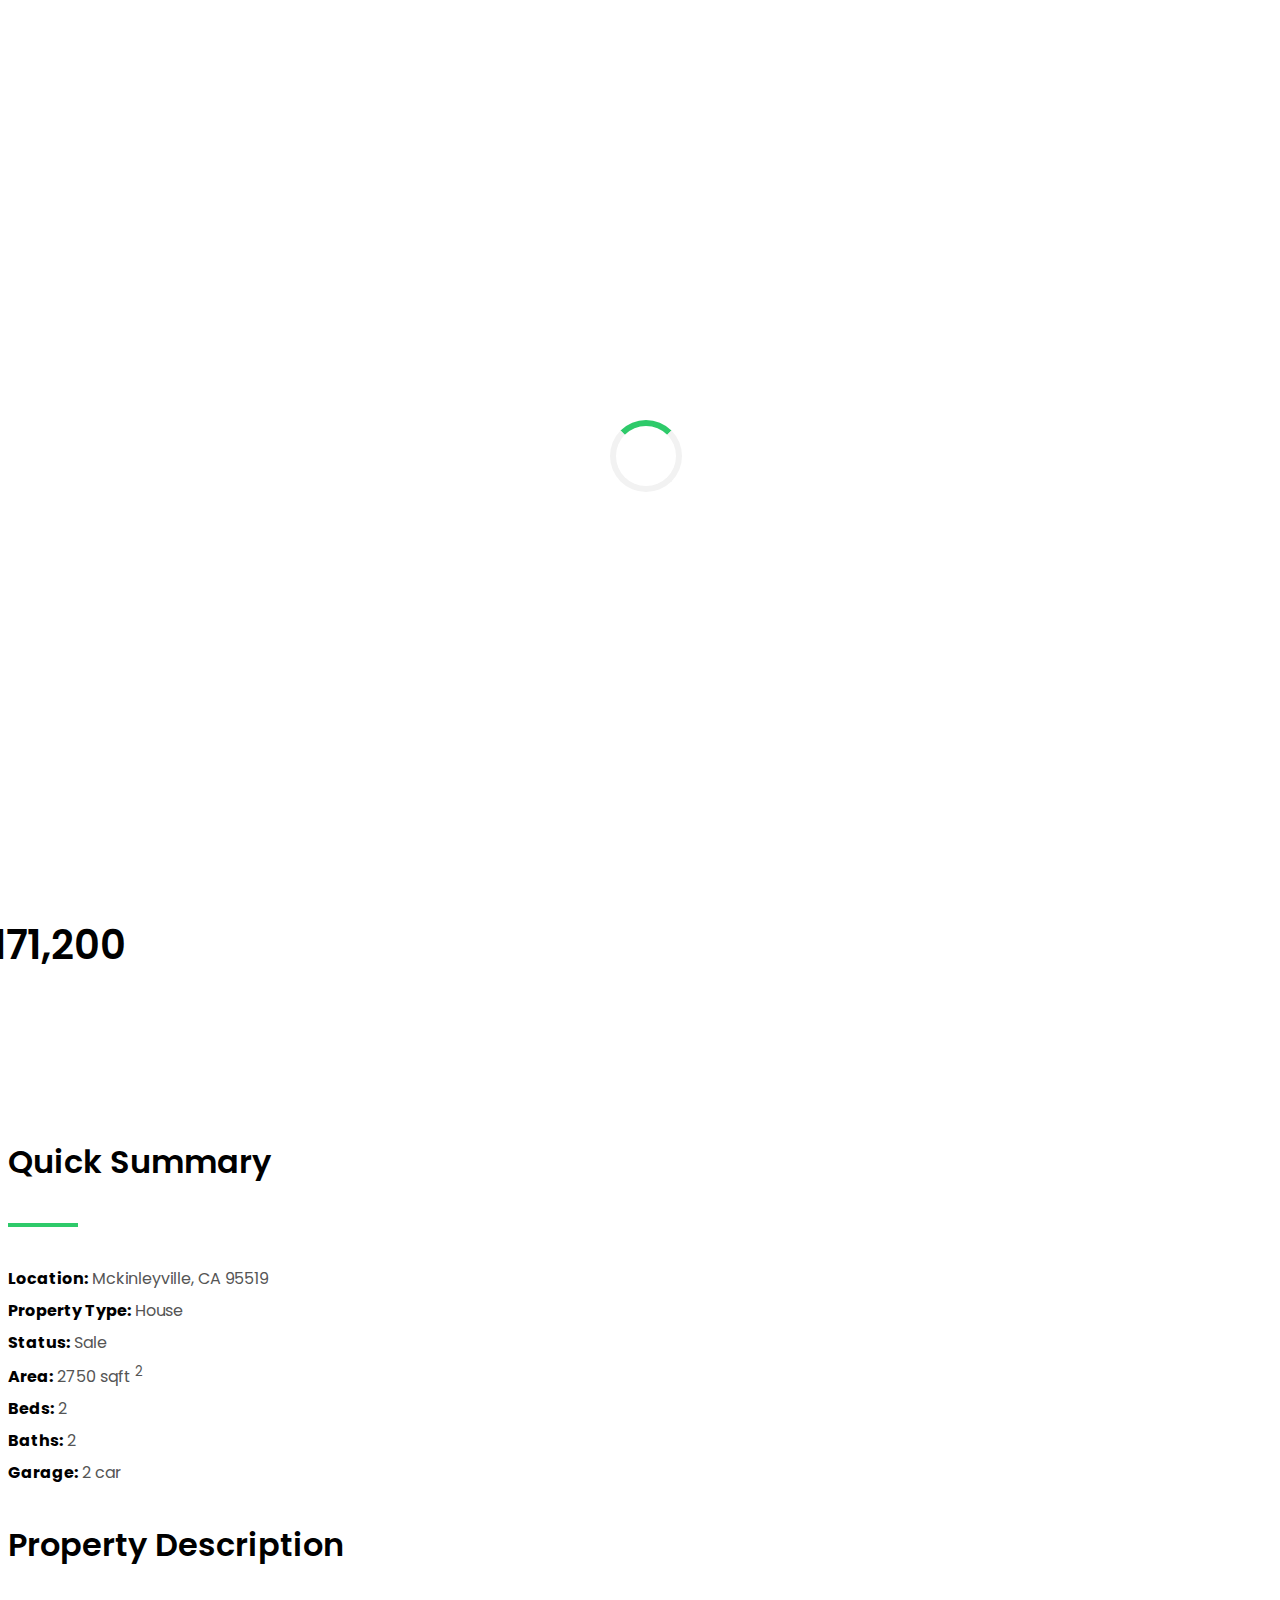
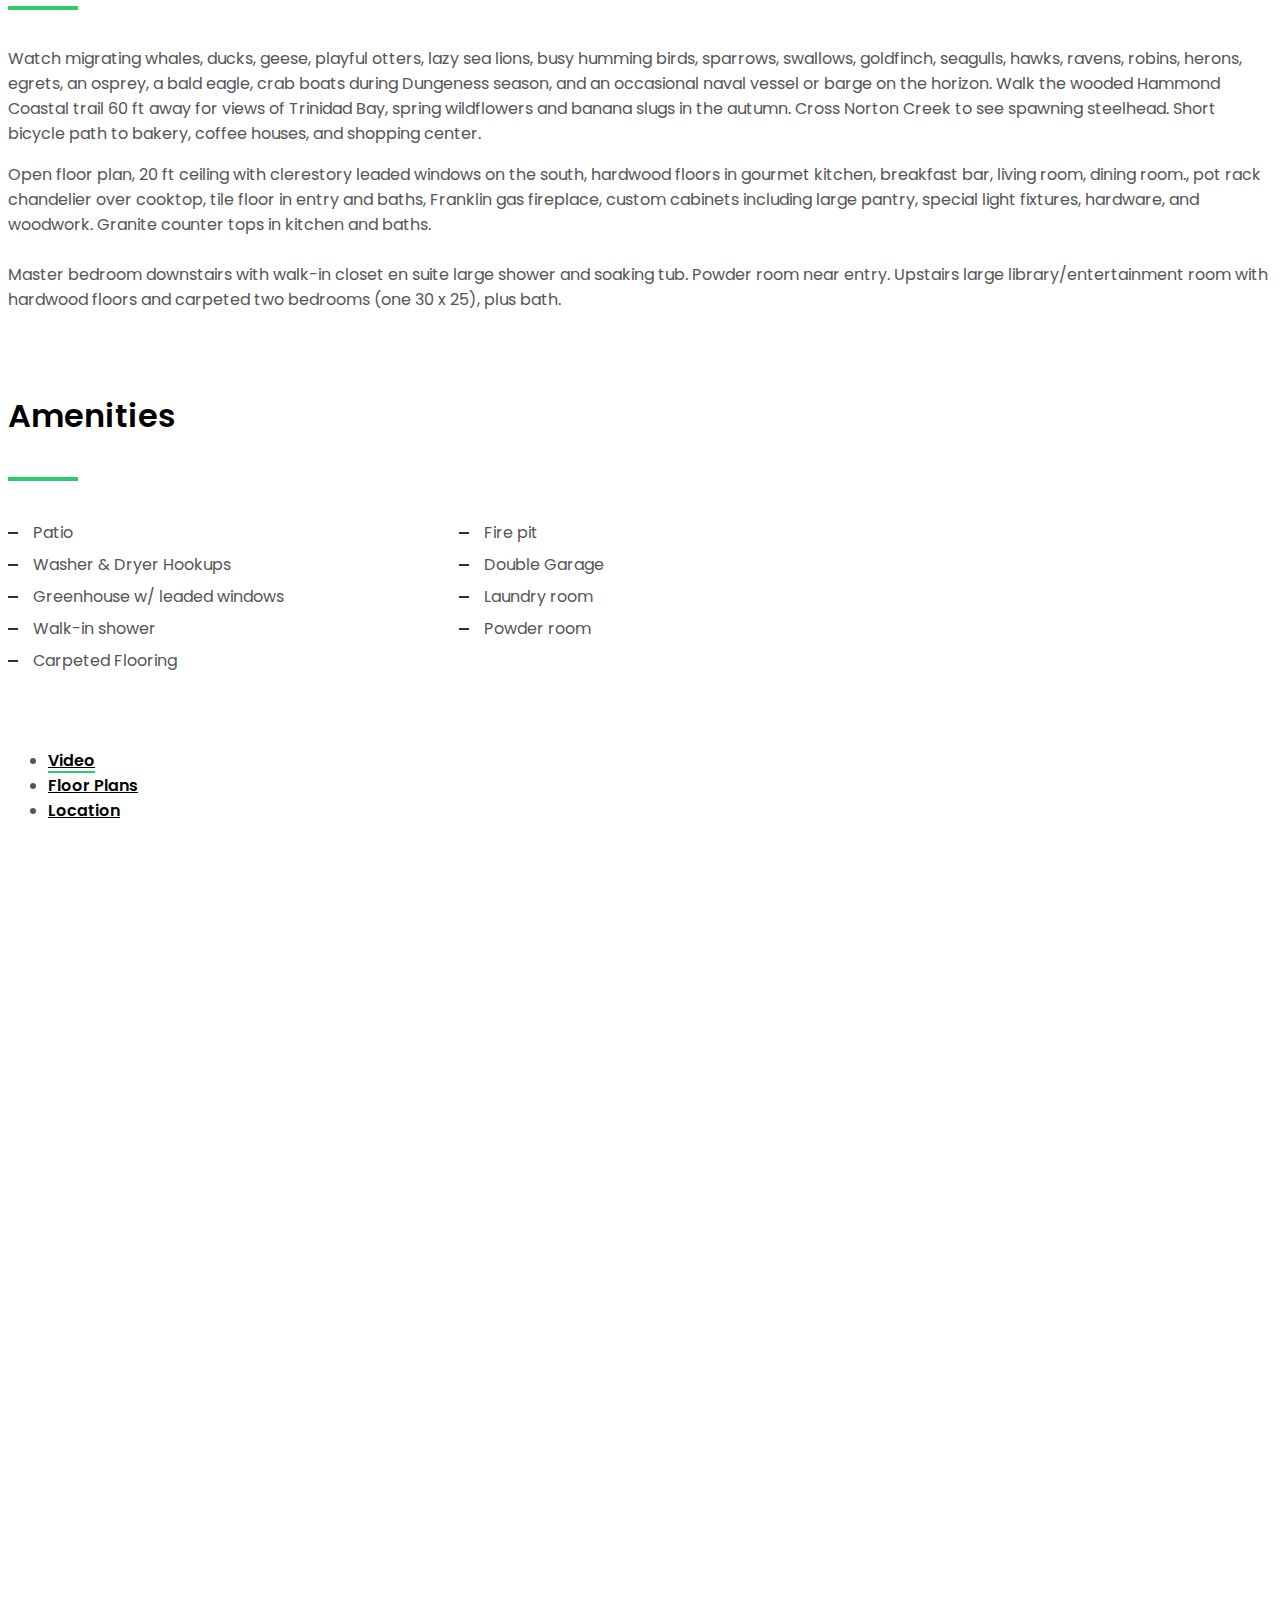
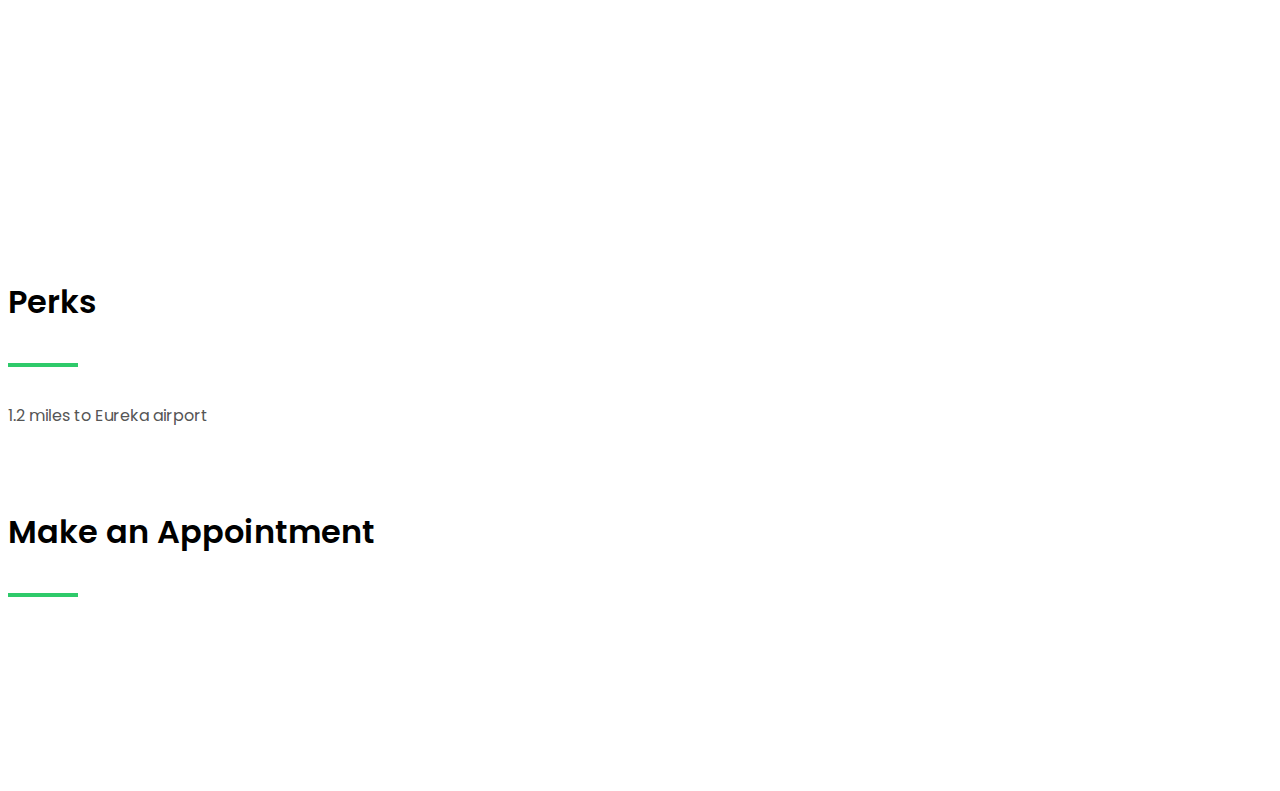
==== index.html @ c297806f "added property amenities" ====
<!DOCTYPE html>
<html lang="en">
<head>
  <meta charset="utf-8">
  <title>Property for Sale | Mckinleyville, CA</title>
  <meta content="width=device-width, initial-scale=1.0" name="viewport">
  <meta content="" name="keywords">
  <meta content="" name="description">

  <!-- Favicons -->
  <link href="img/favicon.png" rel="icon">
  <link href="img/apple-touch-icon.png" rel="apple-touch-icon">

  <!-- Google Fonts -->
  <link href="https://fonts.googleapis.com/css?family=Poppins:300,400,500,600,700" rel="stylesheet">

  <!-- Bootstrap CSS File -->
  <link href="lib/bootstrap/css/bootstrap.min.css" rel="stylesheet">

  <!-- Libraries CSS Files -->
  <link href="lib/font-awesome/css/font-awesome.min.css" rel="stylesheet">
  <link href="lib/animate/animate.min.css" rel="stylesheet">
  <link href="lib/ionicons/css/ionicons.min.css" rel="stylesheet">
  <link href="lib/owlcarousel/assets/owl.carousel.min.css" rel="stylesheet">

  <!-- Main Stylesheet File -->
  <link href="css/style.css" rel="stylesheet">


</head>

<body>

  <div class="click-closed"></div>
  

    

  <!--/ Nav Star /-->
  <nav class="navbar navbar-default navbar-trans navbar-expand-lg fixed-top">
    <div class="container">
      <button class="navbar-toggler collapsed" type="button" data-toggle="collapse" data-target="#navbarDefault"
        aria-controls="navbarDefault" aria-expanded="false" aria-label="Toggle navigation">
        <span></span>
        <span></span>
        <span></span>
      </button>
      <a class="navbar-brand text-brand" href="index.html">California<span class="color-b">Coast</span></a>
      <button type="button" class="btn btn-link nav-search navbar-toggle-box-collapse d-md-none" data-toggle="collapse"
        data-target="#navbarTogglerDemo01" aria-expanded="false">
        <span class="fa fa-search" aria-hidden="true"></span>
      </button>
      <div class="navbar-collapse collapse justify-content-center" id="navbarDefault">
        <ul class="navbar-nav">
          <li class="nav-item">
            <a class="nav-link" href="#appointment">Book an Appointment</a>
          </li>
    
          
        </ul>
      </div>
    </div>
  </nav>
  <!--/ Nav End /-->

  <!--/ Intro Single star /-->
  <section class="intro-single">
    <div class="container">
      <div class="row">
        <div class="col-md-12 col-lg-8">
          <div class="title-single-box">
            <h1 class="title-single">Own a Slice of California Coast</h1>
            <span class="color-text-a">McKinleyville, CA 95519</span>
          </div>
        </div>
        <div class="col-md-12 col-lg-4">
            
        </div>
      </div>
    </div>
  </section>
  <!--/ Intro Single End /-->

  <!--/ Property Single Star /-->
  <section class="property-single nav-arrow-b">
    <div class="container">
      <div class="row">
        <div class="col-sm-12">
          <div id="property-single-carousel" class="owl-carousel owl-arrow gallery-property">
            <div class="carousel-item-b">
              <img src="img/slide-2.jpg" alt="">
            </div>
            <div class="carousel-item-b">
              <img src="img/slide-3.jpg" alt="">
            </div>
            <div class="carousel-item-b">
              <img src="img/slide-1.jpg" alt="">
            </div>
          </div>
          <div class="row justify-content-between">
            <div class="col-md-5 col-lg-4">
              <div class="property-price d-flex justify-content-center foo">
                <div class="card-header-c d-flex">
                  <div class="card-box-ico">
                    <span class="ion-money">$</span>
                  </div>
                  <div class="card-title-c align-self-center">
                    <h5 class="title-c">1,171,200</h5>
                  </div>
                </div>
              </div>
              <div class="property-summary">
                <div class="row">
                  <div class="col-sm-12">
                    <div class="title-box-d section-t4">
                      <h3 class="title-d">Quick Summary</h3>
                    </div>
                  </div>
                </div>
                <div class="summary-list">
                  <ul class="list">
                    <li class="d-flex justify-content-between">
                      <strong>Location:</strong>
                      <span>Mckinleyville, CA 95519</span>
                    </li>
                    <li class="d-flex justify-content-between">
                      <strong>Property Type:</strong>
                      <span>House</span>
                    </li>
                    <li class="d-flex justify-content-between">
                      <strong>Status:</strong>
                      <span>Sale</span>
                    </li>
                    <li class="d-flex justify-content-between">
                      <strong>Area:</strong>
                      <span>2750 sqft
                        <sup>2</sup>
                      </span>
                    </li>
                    <li class="d-flex justify-content-between">
                      <strong>Beds:</strong>
                      <span>2</span>
                    </li>
                    <li class="d-flex justify-content-between">
                      <strong>Baths:</strong>
                      <span>2</span>
                    </li>
                    <li class="d-flex justify-content-between">
                      <strong>Garage:</strong>
                      <span>2 car</span>
                    </li>
                  </ul>
                </div>
              </div>
            </div>
            <div class="col-md-7 col-lg-7 section-md-t3">
              <div class="row">
                <div class="col-sm-12">
                  <div class="title-box-d">
                    <h3 class="title-d">Property Description</h3>
                  </div>
                </div>
              </div>
              <div class="property-description">
                <p class="description color-text-a">
                 Watch migrating whales, ducks, geese, playful otters, lazy sea lions, busy humming birds, sparrows, swallows, goldfinch, seagulls, hawks, ravens, robins, herons, egrets, an osprey, a bald eagle, crab boats during Dungeness season, and an occasional naval vessel or barge on the horizon. Walk the wooded Hammond Coastal trail 60 ft away for views of Trinidad Bay, spring wildflowers and banana slugs in the autumn. Cross Norton Creek to see spawning steelhead. Short bicycle path to bakery, coffee houses, and shopping center.
                  </p>
                  <p class="description color-text-a no-margin">
Open floor plan, 20 ft ceiling with clerestory leaded windows on the south, hardwood floors in gourmet kitchen, breakfast bar, living room, dining room., pot rack chandelier over cooktop, tile floor in entry and baths, Franklin gas fireplace, custom cabinets including large pantry, special light fixtures, hardware, and woodwork. Granite counter tops in kitchen and baths.
                  </p><br>
                  <p class="description color-text-a no-margin">
Master bedroom downstairs with walk-in closet en suite large shower and soaking tub. Powder room near entry. Upstairs large library/entertainment room with hardwood floors and carpeted two bedrooms (one 30 x 25), plus bath.
                </p>
              </div>
              <div class="row section-t3">
                <div class="col-sm-12">
                  <div class="title-box-d">
                    <h3 class="title-d">Amenities</h3>
                  </div>
                </div>
              </div>
              <div class="amenities-list color-text-a">
                <ul class="list-a no-margin">
                  <li>Patio</li>
                  <li>Fire pit</li>
                  <li>Washer & Dryer Hookups</li>
                  <li>Double Garage</li>
                  <li>Greenhouse w/ leaded windows</li>
                  <li>Laundry room</li>
                  <li>Walk-in shower</li>
                  <li>Powder room</li>
                  <li>Carpeted Flooring</li>
                </ul>
              </div>
            </div>
          </div>
        </div>
        <div class="col-md-10 offset-md-1">
          <ul class="nav nav-pills-a nav-pills mb-3 section-t3" id="pills-tab" role="tablist">
            <li class="nav-item">
              <a class="nav-link active" id="pills-video-tab" data-toggle="pill" href="#pills-video" role="tab"
                aria-controls="pills-video" aria-selected="true">Video</a>
            </li>
            <li class="nav-item">
              <a class="nav-link" id="pills-plans-tab" data-toggle="pill" href="#pills-plans" role="tab" aria-controls="pills-plans"
                aria-selected="false">Floor Plans</a>
            </li>
            <li class="nav-item">
              <a class="nav-link" id="pills-map-tab" data-toggle="pill" href="#pills-map" role="tab" aria-controls="pills-map"
                aria-selected="false">Location</a>
            </li>
          </ul>
          <div class="tab-content" id="pills-tabContent">
            <div class="tab-pane fade show active" id="pills-video" role="tabpanel" aria-labelledby="pills-video-tab">
              <iframe src="https://player.vimeo.com/video/73221098" width="100%" height="460" frameborder="0"
                webkitallowfullscreen mozallowfullscreen allowfullscreen></iframe>
            </div>
            <div class="tab-pane fade" id="pills-plans" role="tabpanel" aria-labelledby="pills-plans-tab">
              <img src="img/plan2.jpg" alt="" class="img-fluid">
            </div>
            <div class="tab-pane fade" id="pills-map" role="tabpanel" aria-labelledby="pills-map-tab">
             <iframe src="https://www.google.com/maps/embed?pb=!1m18!1m12!1m3!1d1506.5401407151016!2d-124.12267571637145!3d40.95782009741327!2m3!1f0!2f0!3f0!3m2!1i1024!2i768!4f13.1!3m3!1m2!1s0x54d15ac90a3c72ff%3A0xebbb04c38ed3e30c!2s2898%20Sandpointe%20Dr%2C%20McKinleyville%2C%20CA%2095519!5e0!3m2!1sen!2sus!4v1576038558275!5m2!1sen!2sus" width="100%" height="460" frameborder="0" style="border:0;" allowfullscreen=""></iframe>
            </div>
          </div>
        </div>
           <div class="col-md-12">
          <div class="row section-t3">
            <div class="col-sm-12">
                <div class="title-box-d">
                <h3 class="title-d" id="appointment">Perks</h3>
              </div>
            </div>
          </div>
          <div class="row">
            <div class="col-md-6 col-lg-4">
          <li>1.2 miles to Eureka airport</li>
                
                
        <div class="col-md-12">
          <div class="row section-t3">
            <div class="col-sm-12">
                <div class="title-box-d">
                <h3 class="title-d" id="appointment">Make an Appointment</h3>
              </div>
            </div>
          </div>
          <div class="row">
            <div class="col-md-6 col-lg-4">
           
               <script charset="utf-8" type="text/javascript" src="//js.hsforms.net/forms/shell.js"></script>
<script>
  hbspt.forms.create({
	portalId: "6859142",
	formId: "b95249be-8dfa-4b31-881f-39027100629d"
});
</script>
                 <br><br>
                   
        
            
        
    
    
    </div>
  <br><br><br><br>
  <!--/ Property Single End /-->

 

  <a href="#" class="back-to-top"><i class="fa fa-chevron-up"></i></a>
  <div id="preloader"></div>

  <!-- JavaScript Libraries -->
  <script src="lib/jquery/jquery.min.js"></script>
  <script src="lib/jquery/jquery-migrate.min.js"></script>
  <script src="lib/popper/popper.min.js"></script>
  <script src="lib/bootstrap/js/bootstrap.min.js"></script>
  <script src="lib/easing/easing.min.js"></script>
  <script src="lib/owlcarousel/owl.carousel.min.js"></script>
  <script src="lib/scrollreveal/scrollreveal.min.js"></script>
  <!-- Contact Form JavaScript File -->
  <script src="contactform/contactform.js"></script>

  <!-- Template Main Javascript File -->
  <script src="js/main.js"></script>

</body>
</html>
---- css/style.css ----
/*
  Theme Name: EstateAgency
  Theme URL: https://bootstrapmade.com/real-estate-agency-bootstrap-template/
  Author: BootstrapMade.com
  License: https://bootstrapmade.com/license/
*/

/*======================================
//--//-->   STYLES GENERALES
======================================*/

body {
  font-family: 'Poppins', sans-serif;
  color: #555555;
}

h1,
h2,
h3,
h4,
h5,
h6 {
  color: #000000;
}

a {
  color: #000000;
  transition: all .5s ease;
}

a:hover {
  color: #2eca6a;
  text-decoration: none;
}

.link-two {
  color: #000000;
  transition: all .5s ease;
}

.link-two:hover {
  text-decoration: underline;
  color: #000000;
}

.link-one {
  color: #000000;
  transition: all .5s ease;
}

.link-one:hover {
  color: #000000;
  text-decoration: none;
}

.link-icon {
  color: #000000;
  font-weight: 500;
}

.link-icon span {
  font-size: 14px;
  padding-left: 4px;
  vertical-align: middle;
}

.link-a {
  color: #ffffff;
  text-decoration: none;
}

.link-a:hover {
  color: #ffffff;
  text-decoration: none;
}

.link-a span {
  font-size: 18px;
  vertical-align: middle;
  margin-left: 5px;
}

.text-brand {
  color: #000000;
  font-size: 2rem;
  font-weight: 600;
}

.color-a {
  color: #000000;
}

.color-b {
  color: #2eca6a;
}

.color-d {
  color: #adadad;
}

.color-text-a {
  color: #555555;
}

.no-margin {
  margin: 0;
}

/*------/ Nav Pills  /------*/

.nav-pills-a.nav-pills .nav-link {
  color: #000000;
  position: relative;
  font-weight: 600;
}

.nav-pills-a.nav-pills .nav-link.active {
  background-color: transparent;
}

.nav-pills-a.nav-pills .nav-link.active:after {
  content: '';
  position: absolute;
  left: 0;
  bottom: -1px;
  width: 100%;
  height: 2px;
  background-color: #2eca6a;
  z-index: 2;
}

/*------/ Bg Image /------*/

.bg-image {
  background-repeat: no-repeat;
  background-attachment: fixed;
  background-size: cover;
  background-position: center center;
}

/*------/ List a /------*/

.list-a {
  display: inline-block;
  line-height: 2;
  padding: 0;
  list-style: none;
}

.list-a li {
  position: relative;
  width: 50%;
  float: left;
  padding-left: 25px;
  padding-right: 5px;
}

.list-a li:before {
  content: '';
  width: 10px;
  height: 2px;
  position: absolute;
  background-color: #313131;
  top: 15px;
  left: 0;
}

/*------/ Pagination-a /------*/

.pagination-a .pagination .page-link {
  margin: 0 .2rem;
  border-color: transparent;
  padding: .5rem .8rem;
  color: #000000;
}

.pagination-a .pagination .page-link:hover,
.pagination-a .pagination .page-link:active,
.pagination-a .pagination .page-link:focus {
  background-color: #2eca6a;
}

.pagination-a .pagination .page-link span {
  font-size: 1.2rem;
}

.pagination-a .pagination .next .page-link {
  padding: .4rem .9rem;
}

.pagination-a .pagination .page-item:last-child .page-link {
  border-top-right-radius: 0;
  border-bottom-right-radius: 0;
}

.pagination-a .pagination .page-item:first-child .page-link {
  border-top-left-radius: 0;
  border-bottom-left-radius: 0;
}

.pagination-a .pagination .page-item.disabled .page-link {
  padding: .4rem .9rem;
  color: #555555;
}

.pagination-a .pagination .page-item.active .page-link {
  background-color: #2eca6a;
}

.a {
  color: #2eca6a;
  font-size: 1.3rem;
}

/*------/ Icon Box /------*/

.icon-box .icon-box-icon {
  display: table-cell;
  vertical-align: top;
  font-size: 36px;
  color: #000000;
  width: 50px;
  padding-top: 8px;
}

.icon-box .icon-box-content {
  padding-top: 18px;
}

/*------/ Space Padding /------*/

.section-t8 {
  padding-top: 8rem;
}

.section-t4 {
  padding-top: 4rem;
}

.section-t3 {
  padding-top: 3rem;
}

.section-b2 {
  padding-bottom: 2rem;
}

.section-tb85 {
  padding: 8rem 0 5rem 0;
}

/*------/ Title /------*/

.title-wrap {
  padding-bottom: 4rem;
}

.title-a {
  font-size: 2.6rem;
  font-weight: 600;
}

.title-link {
  font-size: 1.2rem;
  font-weight: 300;
  padding-top: 1.2rem;
}

.title-link a {
  color: #313131;
}

.title-link span {
  font-size: 20px;
  padding-left: 4px;
  vertical-align: middle;
}

.title-box-d {
  padding-bottom: 1.8rem;
  margin-bottom: 1rem;
  position: relative;
}

.title-box-d .title-d {
  font-weight: 600;
  font-size: 2rem;
}

.title-box-d .title-d:after {
  content: '';
  position: absolute;
  width: 70px;
  height: 4px;
  background-color: #2eca6a;
  bottom: 20px;
  left: 0;
}

/*------/ Display Table & Table Cell /------*/

.display-table {
  width: 100%;
  height: 100%;
  display: table;
}

.table-cell {
  display: table-cell;
  vertical-align: middle;
}

/*------/ Ul Resect /------*/

.ul-resect ul,
.list-a ul,
.box-comments ul {
  list-style: none;
  padding-left: 0;
  margin-bottom: 0;
}

/*------/ Overlay /------*/

.overlay-a {
  background: linear-gradient(to bottom, rgba(0, 0, 0, 0) 0%, rgba(0, 0, 0, 0.2) 27%, rgba(0, 0, 0, 0.65) 90%);
}

.overlay {
  position: absolute;
  top: 0;
  left: 0px;
  padding: 0;
  height: 100%;
  width: 100%;
}

/*------/ Owl carousel /------*/

.owl-theme .owl-dots {
  text-align: center;
  margin-top: 18px;
}

.owl-theme .owl-dots .owl-dot {
  display: inline-block;
}

.owl-theme .owl-dots .owl-dot span {
  width: 16px;
  height: 9px;
  margin: 5px 5px;
  background: #000000;
  border: 0px solid #000000;
  display: block;
  transition: all 0.6s ease-in-out;
  cursor: pointer;
  border-radius: 0px;
}

.owl-theme .owl-dots .owl-dot:hover span {
  background-color: #2eca6a;
}

.owl-theme .owl-dots .owl-dot.active span {
  background-color: #2eca6a;
  width: 35px;
}

.owl-arrow .owl-nav {
  position: absolute;
  top: 0;
  right: 0;
  font-size: 1.8rem;
}

.owl-arrow .owl-nav .owl-prev,
.owl-arrow .owl-nav .owl-next {
  display: inline-block;
  transition: all 0.6s ease-in-out;
  color: #000000;
}

.owl-arrow .owl-nav .owl-prev.disabled,
.owl-arrow .owl-nav .owl-next.disabled {
  transition: all 0.6s ease-in-out;
  color: #adadad;
}

.owl-arrow .owl-nav .owl-next {
  margin-left: 15px;
}

.nav-arrow-a .owl-arrow .owl-nav {
  font-size: 1.8rem;
  margin-top: -110px;
}

.nav-arrow-a .owl-arrow .owl-nav .owl-next {
  margin-left: 15px;
}

.nav-arrow-b .owl-arrow .owl-nav {
  position: absolute;
  top: 0;
  right: 0;
  font-size: 1.2rem;
}

.nav-arrow-b .owl-arrow .owl-nav .owl-prev,
.nav-arrow-b .owl-arrow .owl-nav .owl-next {
  padding: .7rem 1.5rem !important;
  display: inline-block;
  transition: all 0.6s ease-in-out;
  color: #ffffff;
  background-color: #2eca6a;
  opacity: .9;
}

.nav-arrow-b .owl-arrow .owl-nav .owl-prev.disabled,
.nav-arrow-b .owl-arrow .owl-nav .owl-next.disabled {
  transition: all 0.6s ease-in-out;
  color: #ffffff;
}

.nav-arrow-b .owl-arrow .owl-nav .owl-prev:hover,
.nav-arrow-b .owl-arrow .owl-nav .owl-next:hover {
  background-color: #26a356;
}

.nav-arrow-b .owl-arrow .owl-nav .owl-next {
  margin-left: 0px;
}

/*------/ Socials /------*/

.socials-a .list-inline-item:not(:last-child) {
  margin-right: 25px;
}

/* Back to top button */

.back-to-top {
  position: fixed;
  display: none;
  background: #2eca6a;
  color: #fff;
  width: 44px;
  height: 44px;
  text-align: center;
  line-height: 1;
  font-size: 16px;
  border-radius: 50%;
  right: 15px;
  bottom: 15px;
  transition: background 0.5s;
  z-index: 11;
}

.back-to-top i {
  padding-top: 12px;
  color: #fff;
}

/* Prelaoder */

#preloader {
  position: fixed;
  top: 0;
  left: 0;
  right: 0;
  bottom: 0;
  z-index: 9999;
  overflow: hidden;
  background: #fff;
}

#preloader:before {
  content: "";
  position: fixed;
  top: calc(50% - 30px);
  left: calc(50% - 30px);
  border: 6px solid #f2f2f2;
  border-top: 6px solid #2eca6a;
  border-radius: 50%;
  width: 60px;
  height: 60px;
  -webkit-animation: animate-preloader 1s linear infinite;
  animation: animate-preloader 1s linear infinite;
}

@-webkit-keyframes animate-preloader {
  0% {
    -webkit-transform: rotate(0deg);
    transform: rotate(0deg);
  }

  100% {
    -webkit-transform: rotate(360deg);
    transform: rotate(360deg);
  }
}

@keyframes animate-preloader {
  0% {
    -webkit-transform: rotate(0deg);
    transform: rotate(0deg);
  }

  100% {
    -webkit-transform: rotate(360deg);
    transform: rotate(360deg);
  }
}

/*======================================
//--//-->   NAVBAR
======================================*/

.navbar-default {
  transition: all .5s ease-in-out;
  background-color: #ffffff;
  padding-top: 28px;
  padding-bottom: 28px;
  -webkit-backface-visibility: hidden;
  backface-visibility: hidden;
  box-shadow: 1px 2px 15px rgba(100, 100, 100, 0.3);
}

.navbar-default .nav-search {
  color: #000000;
  font-size: 1.5rem;
}

.navbar-default.navbar-reduce {
  box-shadow: 1px 2px 15px rgba(100, 100, 100, 0.3);
}

.navbar-default.navbar-trans,
.navbar-default.navbar-reduce {
  -webkit-backface-visibility: hidden;
  backface-visibility: hidden;
}

.navbar-default.navbar-trans .nav-item,
.navbar-default.navbar-reduce .nav-item {
  position: relative;
  padding-right: 10px;
  padding-bottom: 8px;
  margin-left: 0;
}

.navbar-default.navbar-trans .nav-link,
.navbar-default.navbar-reduce .nav-link {
  font-size: 1.1rem;
  color: #000000;
  font-weight: 600;
  letter-spacing: 0.030em;
  transition: all 0.1s ease-in-out;
  position: relative;
  padding-left: 0;
  padding-right: 0;
}

.navbar-default.navbar-trans .nav-link:before,
.navbar-default.navbar-reduce .nav-link:before {
  content: '';
  position: absolute;
  bottom: 5px;
  left: 0;
  width: 100%;
  height: 2px;
  z-index: 0;
  background-color: #2eca6a;
  -webkit-transform: scaleX(0);
  transform: scaleX(0);
  -webkit-transform-origin: right;
  transform-origin: right;
  transition: opacity .2s ease-out 0.3s, -webkit-transform .2s ease-out;
  transition: transform .2s ease-out, opacity .2s ease-out 0.3s;
  transition: transform .2s ease-out, opacity .2s ease-out 0.3s, -webkit-transform .2s ease-out;
}

.navbar-default.navbar-trans .nav-link:hover,
.navbar-default.navbar-reduce .nav-link:hover {
  color: #000000;
}

.navbar-default.navbar-trans .nav-link:hover:before,
.navbar-default.navbar-reduce .nav-link:hover:before {
  -webkit-transform: scaleX(1);
  transform: scaleX(1);
  -webkit-transform-origin: left;
  transform-origin: left;
}

.navbar-default.navbar-trans .show > .nav-link:before,
.navbar-default.navbar-trans .active > .nav-link:before,
.navbar-default.navbar-trans .nav-link.show:before,
.navbar-default.navbar-trans .nav-link.active:before,
.navbar-default.navbar-reduce .show > .nav-link:before,
.navbar-default.navbar-reduce .active > .nav-link:before,
.navbar-default.navbar-reduce .nav-link.show:before,
.navbar-default.navbar-reduce .nav-link.active:before {
  -webkit-transform: scaleX(1);
  transform: scaleX(1);
}

.navbar-default.navbar-trans .nav-link:before {
  background-color: #2eca6a;
}

.navbar-default.navbar-trans .nav-link:hover {
  color: #000000;
}

.navbar-default.navbar-trans .show > .nav-link,
.navbar-default.navbar-trans .active > .nav-link,
.navbar-default.navbar-trans .nav-link.show,
.navbar-default.navbar-trans .nav-link.active {
  color: #000000;
}

.navbar-default.navbar-reduce {
  transition: all .5s ease-in-out;
  padding-top: 19px;
  padding-bottom: 19px;
}

.navbar-default.navbar-reduce .nav-link {
  color: #000000;
}

.navbar-default.navbar-reduce .nav-link:before {
  background-color: #2eca6a;
}

.navbar-default.navbar-reduce .nav-link:hover {
  color: #000000;
}

.navbar-default.navbar-reduce .show > .nav-link,
.navbar-default.navbar-reduce .active > .nav-link,
.navbar-default.navbar-reduce .nav-link.show,
.navbar-default.navbar-reduce .nav-link.active {
  color: #000000;
}

.navbar-default.navbar-reduce .navbar-brand {
  color: #000000;
}

.navbar-default .dropdown .dropdown-menu {
  border-top: 0;
  border-left: 4px solid #2eca6a;
  border-right: 0;
  border-bottom: 0;
  -webkit-transform: translate3d(0px, -40px, 0px);
  transform: translate3d(0px, -40px, 0px);
  opacity: 0;
  filter: alpha(opacity=0);
  visibility: hidden;
  transition: all 0.5s cubic-bezier(0.3, 0.65, 0.355, 1) 0s, opacity 0.31s ease 0s, height 0s linear 0.36s;
  margin: 0;
  border-radius: 0;
  padding: 12px 0;
}

.navbar-default .dropdown .dropdown-menu .dropdown-item {
  padding: 12px 18px;
  transition: all 500ms ease;
  font-weight: 600;
  min-width: 220px;
}

.navbar-default .dropdown .dropdown-menu .dropdown-item:hover {
  background-color: #ffffff;
  color: #2eca6a;
  transition: all 500ms ease;
}

.navbar-default .dropdown .dropdown-menu .dropdown-item.active {
  background-color: #ffffff;
  color: #2eca6a;
}

.navbar-default .dropdown:hover .dropdown-menu {
  -webkit-transform: translate3d(0px, 0px, 0px);
  transform: translate3d(0px, 0px, 0px);
  visibility: visible;
  opacity: 1;
  filter: alpha(opacity=1);
}

/*------/ Hamburger Navbar /------*/

.navbar-toggler {
  position: relative;
}

.navbar-toggler:focus,
.navbar-toggler:active {
  outline: 0;
}

.navbar-toggler span {
  display: block;
  background-color: #000000;
  height: 3px;
  width: 25px;
  margin-top: 4px;
  margin-bottom: 4px;
  -webkit-transform: rotate(0deg);
  transform: rotate(0deg);
  left: 0;
  opacity: 1;
}

.navbar-toggler span:nth-child(1),
.navbar-toggler span:nth-child(3) {
  transition: -webkit-transform .35s ease-in-out;
  transition: transform .35s ease-in-out;
  transition: transform .35s ease-in-out, -webkit-transform .35s ease-in-out;
}

.navbar-toggler:not(.collapsed) span:nth-child(1) {
  position: absolute;
  left: 12px;
  top: 10px;
  -webkit-transform: rotate(135deg);
  transform: rotate(135deg);
  opacity: 0.9;
}

.navbar-toggler:not(.collapsed) span:nth-child(2) {
  height: 12px;
  visibility: hidden;
  background-color: transparent;
}

.navbar-toggler:not(.collapsed) span:nth-child(3) {
  position: absolute;
  left: 12px;
  top: 10px;
  -webkit-transform: rotate(-135deg);
  transform: rotate(-135deg);
  opacity: 0.9;
}

/*======================================
//--//-->   BOX COLAPSE
======================================*/

.box-collapse {
  position: fixed;
  top: 0;
  bottom: 0;
  right: 0;
  width: 100%;
  z-index: 1040;
  background-color: #ffffff;
  -webkit-transform: translateX(100%);
  transform: translateX(100%);
  transition: all 0.6s ease;
}

.box-collapse .title-box-d {
  top: 30px;
  left: 60px;
  opacity: 0;
  transition: all 1s ease;
  transition-delay: .3s;
}

.box-collapse-wrap {
  opacity: 0;
  position: absolute;
  left: 0;
  top: 6.5rem;
  bottom: 5rem;
  padding-left: 10%;
  padding-right: 10%;
  overflow-x: hidden;
  overflow-y: auto;
  margin: 0;
  -webkit-transform: translateY(3rem);
  transform: translateY(3rem);
  transition: opacity 0.5s 0.5s ease, -webkit-transform 0.5s 0.5s ease;
  transition: transform 0.5s 0.5s ease, opacity 0.5s 0.5s ease;
  transition: transform 0.5s 0.5s ease, opacity 0.5s 0.5s ease, -webkit-transform 0.5s 0.5s ease;
}

.box-collapse-open .click-closed {
  visibility: visible;
}

.box-collapse-open .box-collapse {
  -webkit-transform: translateX(0);
  transform: translateX(0);
  box-shadow: 0 0 65px rgba(0, 0, 0, 0.07);
  opacity: 1;
}

.box-collapse-open .box-collapse .title-box-d {
  -webkit-transform: translate(0);
  transform: translate(0);
  opacity: 1;
}

.box-collapse-open .box-collapse-wrap {
  -webkit-transform: translate(0);
  transform: translate(0);
  opacity: 1;
}

.box-collapse-closed .box-collapse {
  opacity: .7;
  transition-delay: 0s;
}

.box-collapse-closed .box-collapse .title-box-d {
  opacity: 0;
  transition-delay: 0s;
}

.box-collapse-closed .box-collapse .form-a {
  opacity: 0;
  transition-delay: 0s;
}

.click-closed {
  position: fixed;
  top: 0;
  left: 0;
  width: 100%;
  height: 100%;
  visibility: hidden;
  z-index: 1035;
  background-color: #000000;
  opacity: .4;
}

.close-box-collapse {
  position: absolute;
  z-index: 1050;
  top: 2rem;
  font-size: 3.5rem;
  line-height: 1;
  color: #000000;
  cursor: pointer;
  transition: all 0.3s ease;
}

.right-boxed {
  right: 4.2857rem;
}

/*======================================
//--//-->   INTRO
======================================*/

.intro {
  height: 100vh;
  position: relative;
  color: #ffffff;
}

.intro .owl-theme .owl-dots {
  position: absolute;
  bottom: 70px;
  right: 50px;
}

.intro .owl-theme .owl-dots .owl-dot span {
  background: #ffffff;
  border: 0px solid #ffffff;
}

.intro .owl-theme .owl-dots .owl-dot:hover span {
  background-color: #2eca6a;
}

.intro .owl-theme .owl-dots .owl-dot.active span {
  background-color: #2eca6a;
}

.intro .intro-item {
  padding-top: 2rem;
}

.intro .carousel-item-a {
  position: relative;
  height: 100vh;
}

.intro .carousel-item-a.bg-image {
  background-attachment: scroll;
}

.intro .intro-content {
  position: absolute;
}

.intro .intro-body {
  padding-left: 1rem;
}

.intro .intro-body .price-a {
  color: #ffffff;
  padding: 1rem 1.5rem;
  border: 2px solid #2eca6a;
  border-radius: 50px;
  text-transform: uppercase;
  letter-spacing: 0.030em;
}

.intro .spacial {
  -webkit-animation-delay: .2s;
  animation-delay: .2s;
  color: #ffffff;
}

.intro .intro-title-top {
  -webkit-animation-delay: .6s;
  animation-delay: .6s;
  margin-bottom: 1rem;
  font-size: .9rem;
  color: #ffffff;
  letter-spacing: .05em;
}

.intro .intro-title {
  transition-duration: 9s !important;
  color: #ffffff;
  font-weight: 700;
  font-size: 2.8rem;
  text-transform: uppercase;
}

.intro .intro-subtitle {
  font-size: 1.5rem;
  font-weight: 300;
}

.intro .intro-subtitle.intro-price {
  padding-top: 1rem;
  font-size: 1.2rem;
}

/*------/ Intro Single /------*/

.intro-single {
  padding: 12rem 0 3rem;
}

.intro-single .title-single-box {
  padding: 1rem 0 1rem 2rem;
}

.intro-single .title-single-box {
  border-left: 3px solid #2eca6a;
}

.intro-single .title-single-box .title-single {
  font-weight: 600;
  font-size: 2.2rem;
}

.intro-single .breadcrumb-box {
  padding: 1rem 0 0 .5rem;
}

.intro-single .breadcrumb {
  background-color: transparent;
  padding-right: 0;
  padding-left: 0;
}

/*======================================
//--//-->   CARD GENERAL
======================================*/

.card-box-a,
.card-box-b,
.card-box-d {
  position: relative;
  overflow: hidden;
  -webkit-backface-visibility: hidden;
  backface-visibility: hidden;
}

.card-box-a .img-a,
.card-box-a .img-b,
.card-box-b .img-a,
.card-box-b .img-b {
  transition: .8s all ease-in-out;
}

.card-overlay {
  position: absolute;
  width: 100%;
  height: 100%;
  top: 0;
  left: 0;
}

.card-shadow {
  -webkit-backface-visibility: hidden;
  backface-visibility: hidden;
}

.card-shadow:before {
  content: ' ';
  position: absolute;
  top: 0;
  left: 0;
  width: 100%;
  height: 100%;
  z-index: 1;
  background: linear-gradient(to bottom, rgba(0, 0, 0, 0) 0%, rgba(0, 0, 0, 0.2) 27%, rgba(0, 0, 0, 0.65) 90%);
}

/*======================================
//--//-->   PROPERTY - CARD-A
======================================*/

.card-overlay-a-content {
  transition: all .5s ease-in;
  position: absolute;
  width: 100%;
  bottom: 0px;
  z-index: 2;
}

.card-header-a {
  padding: 0 1rem;
}

.card-header-a .card-title-a {
  color: #ffffff;
  margin-bottom: 0;
  padding-bottom: .7rem;
}

.card-header-a .card-title-a a {
  color: #ffffff;
  text-decoration: none;
}

.card-body-a {
  z-index: 2;
  transition: all .5s ease-in;
  padding: 0rem 1rem 2rem 1rem;
}

.card-body-a .price-box {
  padding-bottom: .5rem;
}

.price-a {
  color: #ffffff;
  padding: .6rem .8rem;
  border: 2px solid #2eca6a;
  border-radius: 50px;
  text-transform: uppercase;
  letter-spacing: 0.030em;
}

.card-footer-a {
  width: 100%;
  position: absolute;
  z-index: 2;
  background-color: #2eca6a;
}

.card-info {
  list-style: none;
  margin-bottom: 0;
  padding: .5rem 0;
}

.card-info .card-info-title {
  font-size: 1rem;
  color: #313131;
}

.card-info li span {
  color: #ffffff;
  font-size: .9rem;
}

/*------/ Property Grid /-----*/

.property-grid .grid-option {
  text-align: right;
  margin-bottom: 2rem;
}

.property-grid .grid-option .custom-select {
  border-radius: 0;
  width: 200px;
  border-color: #313131;
}

.property-grid .grid-option .custom-select:hover,
.property-grid .grid-option .custom-select:active,
.property-grid .grid-option .custom-select:focus {
  border-color: #313131;
}

.property-grid .grid-option .custom-select option {
  border-color: #313131;
}

/*------/ Property Single /-----*/

.gallery-property {
  margin-bottom: 3rem;
}

.property-price {
  margin: 0 auto;
}

.property-price .card-header-c {
  padding: 0;
}

.summary-list {
  padding-right: 1rem;
  color: #000000;
}

.summary-list .list {
  padding: 0;
  line-height: 2;
}

.summary-list .list span {
  color: #555555;
}

.property-agent .title-agent {
  font-weight: 600;
}

.property-agent ul {
  line-height: 2;
  color: #000000;
}

.property-agent .socials-a {
  text-align: center;
}

/*======================================
//--//-->   NEWS - CARD-B
======================================*/

.card-header-b {
  padding: 1rem;
  color: #ffffff;
  position: absolute;
  bottom: 20px;
  z-index: 2;
}

.card-header-b .category-b {
  font-size: .9rem;
  background-color: #2eca6a;
  padding: .3rem .7rem;
  color: #313131;
  letter-spacing: 0.030em;
  border-radius: 50px;
  text-decoration: none;
}

.card-header-b .title-2 {
  margin-bottom: 0;
  padding: .6rem 0;
  font-size: 1.5rem;
}

.card-header-b .title-2 a {
  color: #ffffff;
  text-decoration: none;
}

.card-header-b .date-b {
  color: #d8d8d8;
  font-size: 1rem;
}

/*------/ News Single /------*/

.post-information {
  padding: 3rem 0;
}

.post-content {
  font-size: 1.1rem;
  font-weight: 300;
  line-height: 1.6;
}

.post-content .post-intro {
  font-size: 1.7rem;
  font-weight: 300;
  margin-bottom: 4rem;
  line-height: 1.6;
  color: #000000;
  font-weight: 400;
}

.post-content p {
  margin-bottom: 1.7rem;
}

.post-content .blockquote {
  padding: 1rem 3rem 1.7rem 3rem;
  border-left: 3px solid #2eca6a;
  color: #000000;
}

.post-content .blockquote footer {
  text-align: left;
  padding: 0;
}

.post-footer {
  padding: 3rem 0 4rem;
}

.post-share .socials {
  display: inline-block;
}

.post-share .socials li {
  margin-left: .6rem;
}

/*------/ Comments /------*/

.box-comments .list-comments li {
  padding-bottom: 3.5rem;
}

.box-comments .list-comments .comment-avatar {
  display: table-cell;
  vertical-align: top;
}

.box-comments .list-comments .comment-avatar img {
  width: 80px;
  height: 80px;
}

.box-comments .list-comments .comment-author {
  font-size: 1.3rem;
}

.box-comments .list-comments .comment-details {
  display: table-cell;
  vertical-align: top;
  padding-left: 25px;
}

.box-comments .list-comments .comment-description {
  padding: .8rem 0 .5rem 0;
}

.box-comments .list-comments a {
  color: #000000;
}

.box-comments .list-comments span {
  display: block;
  color: #2B2A2A;
  font-style: italic;
}

.box-comments .comment-children {
  margin-left: 40px;
}

/*======================================
//--//-->   SERVICES - CARD-C
======================================*/

.card-box-c {
  position: relative;
}

.card-header-c {
  padding: 0 1rem 1rem 1rem;
}

.card-body-c {
  padding: .5rem .5rem 0 .5rem;
}

.card-footer-c {
  padding-left: .5rem;
}

.card-box-ico {
  padding: 1rem 3rem 1rem 2.5rem;
  border: 5px solid #2eca6a;
}

.card-box-ico span {
  font-size: 4rem;
  color: #000000;
}

.title-c {
  font-size: 2.5rem;
  font-weight: 600;
  margin-left: -40px;
}

/*======================================
//--//-->   AGENTS - CARD-D
======================================*/

.card-box-d .card-overlay-hover {
  transition: all .2s ease-in-out;
  padding: 15px 40px 15px 35px;
}

.card-box-d .title-d {
  transition: .3s ease-in-out;
  font-size: 2rem;
  font-weight: 600;
  margin: 1rem 0;
  -webkit-transform: translateY(-20px);
  transform: translateY(-20px);
  opacity: 0;
}

.card-box-d .content-d {
  opacity: 0;
  transition: .5s ease-in-out;
  -webkit-transform: translateY(-40px);
  transform: translateY(-40px);
}

.card-box-d .info-agents {
  opacity: 0;
  transition: .5s ease-in-out;
}

.card-box-d .card-footer-d {
  transition: .5s ease-in-out;
  -webkit-transform: translateY(40px);
  transform: translateY(40px);
  opacity: 0;
  position: absolute;
  width: 100%;
  bottom: 10px;
  left: 0;
}

.card-box-d .list-inline-item:not(:last-child) {
  margin-right: 25px;
}

.card-box-d:hover .card-overlay-hover {
  background-color: #2eca6a;
  opacity: .9;
}

.card-box-d:hover .title-d,
.card-box-d:hover .content-d,
.card-box-d:hover .info-agents,
.card-box-d:hover .card-footer-d {
  opacity: 1;
  -webkit-transform: translateY(0);
  transform: translateY(0);
}

/*------/ Agent Single /------*/

.agent-info-box .socials-footer {
  margin-top: 2rem;
}

.agent-info-box .socials-footer li {
  margin-right: 1.5rem;
}

/*======================================
//--//-->   ABOUT
======================================*/

.section-about .title-vertical {
  position: absolute;
  letter-spacing: 0;
  -webkit-transform: rotate(-90deg);
  transform: rotate(-90deg);
  top: 50px;
  text-align: left;
  font-size: 1.8rem;
  width: 300px;
  font-weight: 700;
  text-align: right;
}

.about-img-box {
  padding-left: 1rem;
  position: relative;
}

.sinse-box {
  background-color: #2eca6a;
  padding: 1rem 2rem;
  position: absolute;
  left: 15px;
  bottom: 10px;
}

.sinse-box .sinse-title {
  font-weight: 700;
  letter-spacing: 0.043em;
  font-size: 1rem;
}

.sinse-box .sinse-title span {
  position: absolute;
}

.sinse-box .sinse-title span:after {
  content: ' ';
  width: 35px;
  height: 2px;
  background-color: #000000;
  position: absolute;
  bottom: -15px;
}

.sinse-box p {
  margin-bottom: 0;
  font-size: .7rem;
}

/*======================================
//--//-->   TESTIMONIALS
======================================*/

.testimonials-box {
  padding: 1rem 0;
}

.testimonials-box .testimonial-avatar {
  width: 80px !important;
  display: -webkit-inline-box !important;
  display: -webkit-inline-flex !important;
  display: -ms-inline-flexbox !important;
  display: inline-flex !important;
  border-radius: 50%;
}

.testimonial-ico {
  text-align: center;
}

.testimonial-ico span {
  font-size: 1.8rem;
  background-color: #2eca6a;
  color: #ffffff;
  padding: .4rem 1rem;
  border-radius: 50px;
}

.testimonial-text {
  font-style: italic;
  margin-top: 25px;
  padding: 1.5rem 1.5rem;
  background-color: #f3f3f3;
  position: relative;
}

.testimonial-text:after {
  content: "";
  position: absolute;
  top: 100%;
  left: 25px;
  width: 0px;
  height: 0px;
  border-top: 15px solid #f3f3f3;
  border-left: 15px solid transparent;
  border-right: 15px solid transparent;
}

.testimonial-author-box {
  margin-top: 2rem;
}

.testimonial-author {
  margin-left: 1rem;
  display: -webkit-inline-box;
  display: -webkit-inline-flex;
  display: -ms-inline-flexbox;
  display: inline-flex;
  font-size: 1.2rem;
  color: #000000;
}

/*======================================
//--//-->   FOOTER
======================================*/

.section-footer {
  padding-top: 60px;
  margin-top: 60px;
  background: #f3f3f3;
}

.section-footer ul {
  line-height: 2;
}

.section-footer .item-list-a i {
  font-size: 18px;
  padding-right: 4px;
  color: #2eca6a;
}

.section-footer .widget-a .w-title-a {
  margin-bottom: 1rem;
}

footer {
  background: #f3f3f3;
  text-align: center;
  padding: 30px 0;
}

footer .copyright-footer {
  border-top: 1px solid #ddd;
  padding-top: 20px;
}

footer .credits {
  font-size: 14px;
}

/*======================================
//--//-->   FORM INPUT
======================================*/

.form-a #sendmessage {
  color: #2eca6a;
  border: 1px solid #26a356;
  display: none;
  text-align: center;
  padding: 15px;
  font-weight: 600;
  margin-bottom: 15px;
}

.form-a #errormessage {
  color: red;
  display: none;
  border: 1px solid red;
  text-align: center;
  padding: 15px;
  font-weight: 600;
  margin-bottom: 15px;
}

.form-a #sendmessage.show,
.form-a #errormessage.show,
.form-a .show {
  display: block;
}

.form-a .validation {
  color: red;
  display: none;
  margin: 4px 0 20px 0;
  font-weight: 400;
  font-size: 13px;
}

.form-a label {
  color: #000000;
  position: relative;
}

.form-a select.form-control-lg:not([size]):not([multiple]) {
  height: 3.5rem;
}

.form-a .form-control {
  border-radius: 0;
  font-size: 1.1rem;
  font-weight: 300;
}

.form-a .form-control.form-control-a {
  height: 3.5rem;
}

.form-a .form-control:focus {
  box-shadow: none;
  border-color: #2eca6a;
}

/*======================================
//--//-->   BUTTON
======================================*/

.btn {
  transition: .5s ease;
}

.btn.btn-a,
.btn.btn-b {
  border-radius: 0;
  padding: 1rem 3rem;
  letter-spacing: .05rem;
}

.btn.btn-a {
  background-color: #000000;
  color: #ffffff;
}

.btn.btn-a:hover {
  background-color: #2eca6a;
  color: #000000;
}

.btn.btn-b {
  background-color: #2eca6a;
  color: #000000;
}

.btn.btn-b:hover {
  background-color: #000000;
  color: #ffffff;
}

.btn.btn-b-n {
  background-color: #2eca6a;
  color: #ffffff;
  border-radius: 0;
}

.btn.btn-b-n:hover {
  background-color: #26a356;
  color: #ffffff;
}

@media (min-width: 576px) {
  .intro .intro-title {
    font-size: 3.5rem;
  }

  .intro .intro-subtitle.intro-price {
    font-size: 1.3rem;
  }

  .about-img-box {
    padding-left: 4rem;
  }

  .sinse-box {
    padding: 1.5rem 2.5rem;
    bottom: 20px;
  }

  .sinse-box .sinse-title {
    font-size: 1.3rem;
  }

  .sinse-box p {
    font-size: .8rem;
  }

  .sinse-box p {
    font-size: 1rem;
  }
}

@media (min-width: 768px) {
  .link-a {
    font-size: .9rem;
  }

  .link-a span {
    font-size: 1.5rem;
  }

  .navbar-default.navbar-trans .nav-item,
  .navbar-default.navbar-reduce .nav-item {
    margin-left: 15px;
  }

  .navbar-default .dropdown .dropdown-menu {
    border-top: 4px solid #2eca6a;
    border-left: 0;
    display: block;
    position: absolute;
    box-shadow: 0 2px rgba(17, 16, 15, 0.1), 0 2px 10px rgba(20, 19, 18, 0.1);
  }

  .box-collapse {
    width: 50%;
  }

  .intro .owl-theme .owl-dots {
    right: 200px;
  }

  .intro .intro-body {
    padding-left: 2rem;
  }

  .intro .intro-title-top {
    font-size: 1rem;
    margin-bottom: 1rem;
  }

  .intro .intro-title {
    font-size: 4rem;
  }

  .intro .intro-subtitle {
    font-size: 2.5rem;
  }

  .intro .intro-subtitle.intro-price {
    padding-top: 2rem;
    font-size: 1.5rem;
  }

  .intro-single .title-single-box .title-single {
    font-size: 2.1rem;
  }

  .grid .card-box-a,
  .grid .card-box-b,
  .grid .card-box-c,
  .grid .card-box-d {
    margin-bottom: 2.5rem;
  }

  .card-box-a:hover .img-a,
  .card-box-a:hover .img-b,
  .card-box-b:hover .img-a,
  .card-box-b:hover .img-b {
    -webkit-transform: scale(1.2);
    transform: scale(1.2);
  }

  .card-box-a .price-a,
  .card-box-b .price-a {
    font-size: .9rem;
  }

  .card-box-a:hover .card-overlay-a-content {
    bottom: 60px;
  }

  .card-box-a:hover .card-body-a {
    padding-bottom: 1rem;
  }

  .card-overlay-a-content {
    bottom: -20px;
  }

  .card-header-a .card-title-a {
    font-size: 1.3rem;
  }

  .card-info .card-info-title {
    font-size: .9rem;
  }

  .card-info li span {
    font-size: .8rem;
  }

  .card-header-b {
    bottom: 0px;
  }

  .card-header-b .title-2 {
    font-size: 1rem;
  }

  .card-header-b .date-b {
    font-size: .9rem;
  }

  .box-comments .list-comments .comment-author {
    font-size: 1.5rem;
  }

  .title-c {
    font-size: 1.8rem;
  }

  .card-box-d .card-overlay-hover {
    padding: 5px 15px 5px 10px;
  }

  .card-box-d .title-d {
    font-size: 1.1rem;
    margin: .5rem 0;
  }

  .card-box-d .content-d {
    font-size: .8rem;
    margin: .5rem 0;
  }

  .card-box-d .card-body-d p {
    margin-bottom: 8px;
    font-size: .8rem;
  }

  .about-img-box {
    padding-left: 5rem;
  }

  .sinse-box {
    padding: 1.5rem 3rem;
  }

  .sinse-box .sinse-title {
    font-size: 1.8rem;
  }
}

@media (min-width: 768px) and (min-width: 768px) {
  .card-box-a:hover .card-overlay-a-content {
    bottom: 60px;
  }
}

@media (min-width: 768px) and (min-width: 992px) {
  .card-box-a:hover .card-overlay-a-content {
    bottom: 64px;
  }
}

@media (min-width: 992px) {
  .link-a {
    font-size: 1rem;
  }

  .link-a span {
    font-size: 18px;
  }

  .list-a li {
    width: 33.333%;
  }

  .intro .intro-title-top {
    font-size: 1rem;
    margin-bottom: 2rem;
  }

  .intro .intro-title {
    font-size: 4.5rem;
  }

  .intro .intro-subtitle.intro-price {
    padding-top: 3rem;
  }

  .intro-single .title-single-box .title-single {
    font-size: 2.5rem;
  }

  .card-box-a .price-a,
  .card-box-b .price-a {
    font-size: 1rem;
  }

  .card-overlay-a-content {
    bottom: 0px;
  }

  .card-header-a .card-title-a {
    font-size: 2rem;
  }

  .card-info .card-info-title {
    font-size: 1rem;
  }

  .card-info li span {
    font-size: 1rem;
  }

  .card-header-b {
    bottom: 20px;
  }

  .card-header-b .title-2 {
    font-size: 1.6rem;
  }

  .card-header-b .date-b {
    font-size: 1rem;
  }

  .title-c {
    font-size: 2.5rem;
  }

  .card-box-d .card-overlay-hover {
    padding: 5px 40px 5px 35px;
  }

  .card-box-d .title-d {
    font-size: 1.5rem;
    margin: 1rem 0;
  }

  .card-box-d .card-body-d p {
    margin-bottom: 12px;
    font-size: 1rem;
  }

  .sinse-box {
    padding: 3rem 4.5rem;
  }

  .sinse-box .sinse-title {
    font-size: 2.2rem;
  }
}

@media (min-width: 1200px) {
  .card-box-d .card-overlay-hover {
    padding: 15px 40px 5px 35px;
  }

  .card-box-d .title-d {
    font-size: 2rem;
    margin: 1rem 0;
  }
}

@media (max-width: 991px) {
  .property-contact {
    margin-top: 2.5rem;
  }
}

@media (max-width: 768px) {
  .back-to-top {
    bottom: 15px;
  }
}

@media (max-width: 767px) {
  .text-brand {
    font-size: 1.8rem;
  }

  .section-t8 {
    padding-top: 4rem;
  }

  .section-t4 {
    padding-top: 2rem;
  }

  .section-md-t3 {
    padding-top: 3rem;
  }

  .section-tb85 {
    padding: 4rem 0 2.5rem 0;
  }

  .intro-single {
    padding-top: 9rem;
  }

  .card-box-a,
  .card-box-b,
  .card-box-c,
  .card-box-d {
    margin-bottom: 2.5rem;
  }

  .card-box-a .card-overlay-a-content {
    bottom: 65px;
  }

  .card-box-a .card-body-a {
    padding-bottom: 1rem;
  }

  .property-agent {
    margin-top: 2.5rem;
  }

  .card-box-c {
    margin-bottom: 2rem;
  }

  .card-body-c {
    padding: 0;
  }
}

@media (max-width: 575px) {
  .box-collapse .title-box-d {
    left: 35px;
  }

  .box-collapse .title-box-d .title-d {
    font-size: 1.3rem;
  }
}


/* Other stylesheet

/* Blocks */
.intro-section {
  position: relative; }
  .intro-section, .intro-section .container > .row {
    height: 100vh;
    min-height: 900px; }
  .intro-section.single-cover, .intro-section.single-cover .container > .row {
    height: 50vh;
    min-height: 400px; }
  .intro-section h1 {
    font-size: 2.5rem;
    font-weight: 700;
    color: #fff;
    margin-bottom: 1.5rem; }
  .intro-section p {
    color: rgba(255, 255, 255, 0.5);
    font-size: 1.1rem; }

.img-absolute {
  position: absolute;
  right: 10%;
  top: 50%;
  -webkit-transform: translateY(-50%);
  -ms-transform: translateY(-50%);
  transform: translateY(-50%); }
  .img-absolute img {
    max-width: 600px;
    -webkit-box-shadow: 0 10px 50px -5px rgba(0, 0, 0, 0.4);
    box-shadow: 0 10px 50px -5px rgba(0, 0, 0, 0.4); }
    @media (max-width: 991.98px) {
      .img-absolute img {
        max-width: 100%; } }

.slide-1 {
  background-size: cover;
  background-position: center; }
  .slide-1:before {
    content: "";
    position: absolute;
    height: 100%;
    width: 100%;
    background: #343a40;
    opacity: .9;
    border-bottom-right-radius: 0px; }
    @media (max-width: 991.98px) {
      .slide-1:before {
        width: 100%; } }
  .slide-1 .slide-text {
    opacity: 0;
    visibility: hidden;
    margin-top: 50px;
    -webkit-transition: .3s all ease-in-out;
    -o-transition: .3s all ease-in-out;
    transition: .3s all ease-in-out; }
    .slide-1 .slide-text.active {
      opacity: 1;
      visibility: visible;
      margin-top: 0px; }

.form-box {
  padding: 40px;
  background: #fff;
  border-radius: 7px; }

.site-section {
  padding: 4em 0;
  position: relative; }
  @media (max-width: 991.98px) {
    .site-section {
      padding: 4em 0; } }

.cta a span {
  border-color: #7971ea;
  padding: 14px 20px;
  color: #fff;
  background: #7971ea;
  border-radius: 30px;
  font-size: .7rem;
  font-weight: 900;
  text-transform: uppercase;
  -webkit-transition: .3s all ease;
  -o-transition: .3s all ease;
  transition: .3s all ease; }
  .is-sticky .cta a span {
    color: #fff; }

.cta a:hover span {
  background: #4f45e3;
  color: #fff; }

.cta a.active {
  border-bottom: none; }
  .cta a.active > span {
    background-color: #1c4b82;
    color: #fff; }

.section-sub-title {
  color: #7971ea;
  text-transform: uppercase;
  font-size: .7rem;
  font-weight: 900;
  display: block;
  margin-bottom: 1.5rem; }
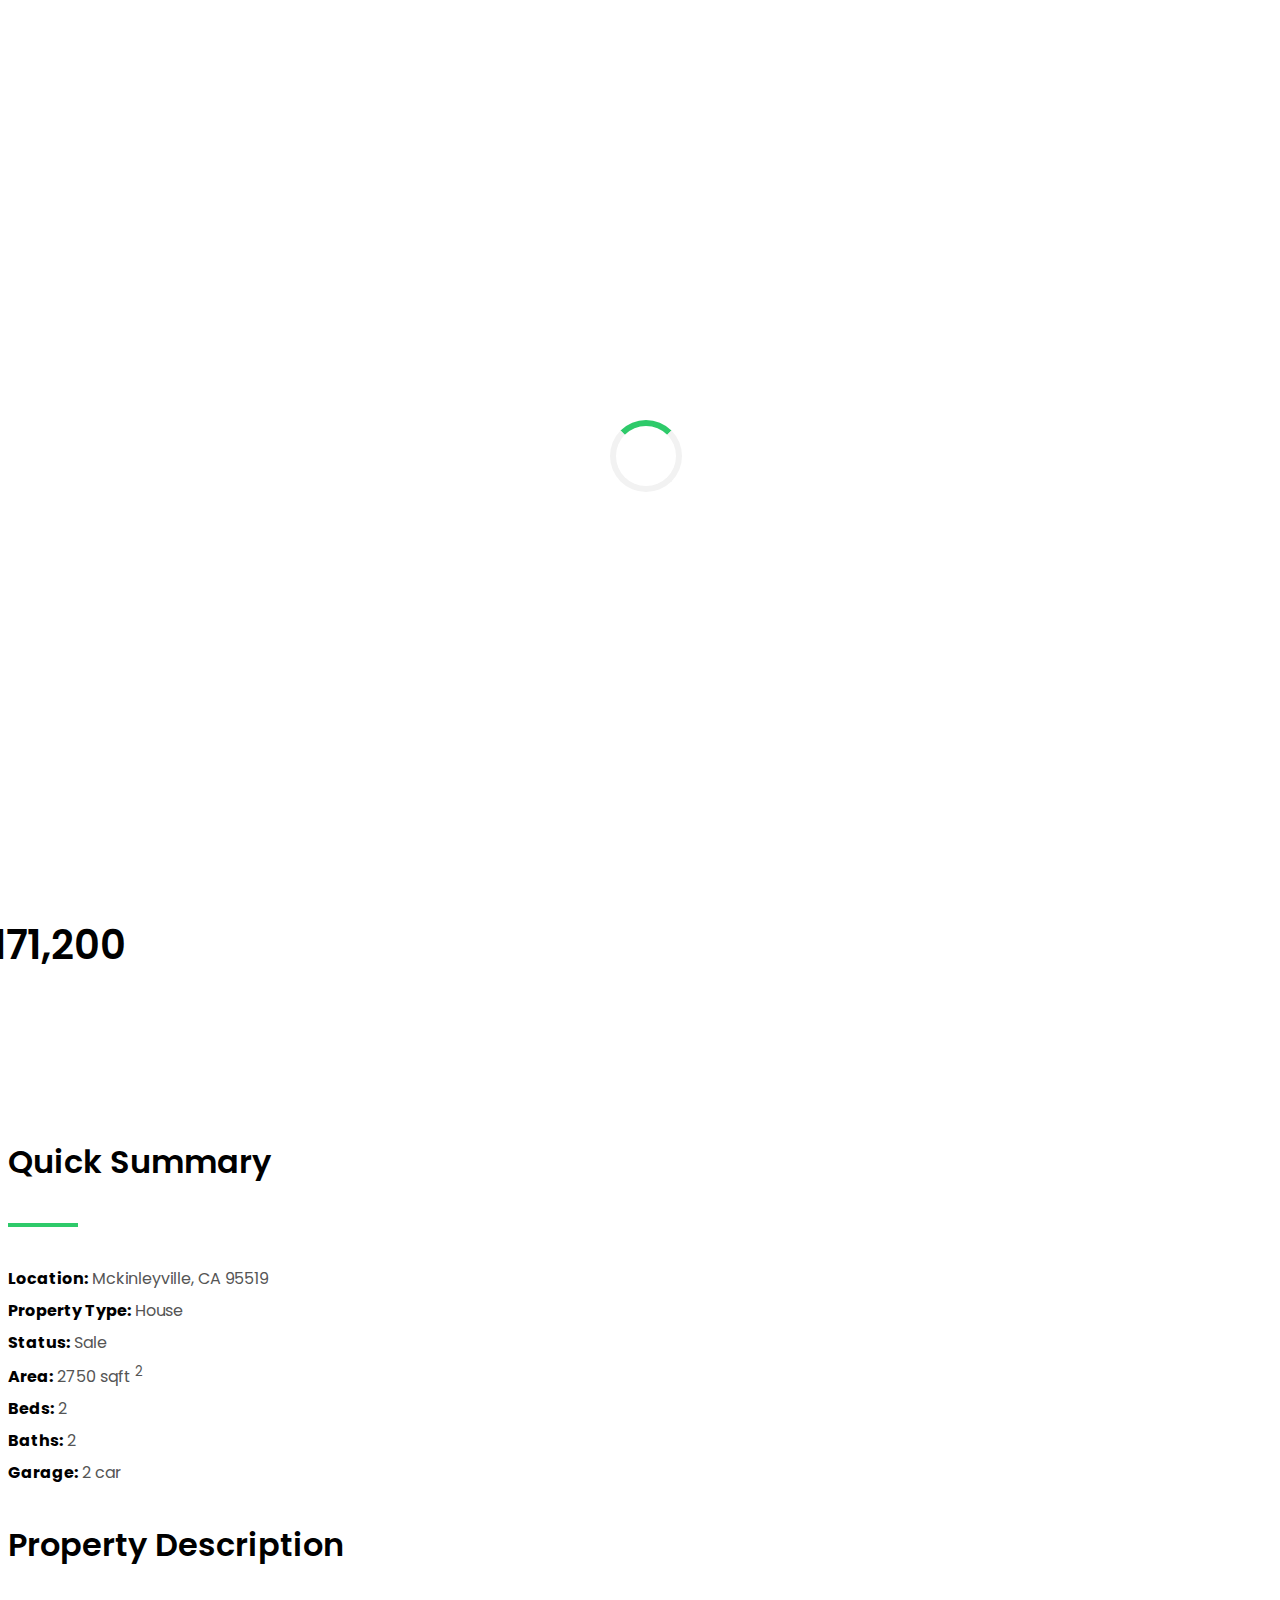
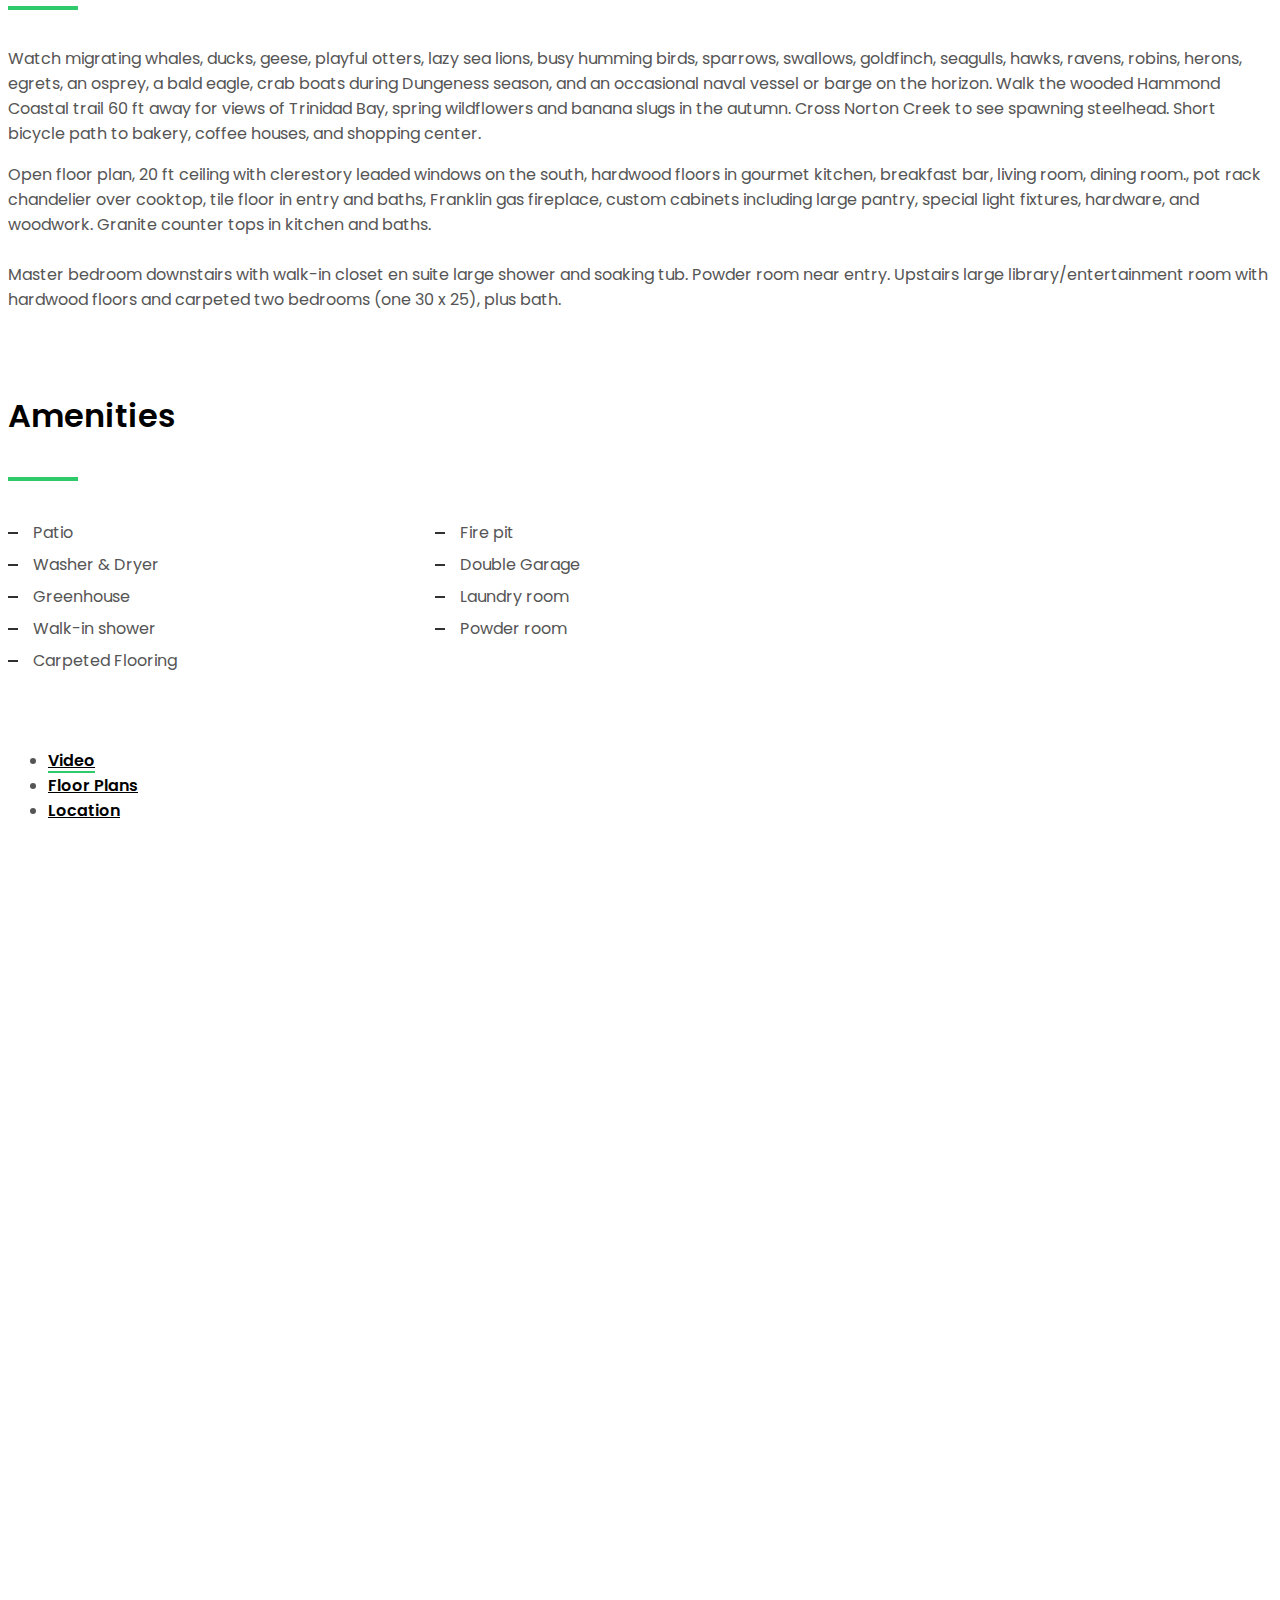
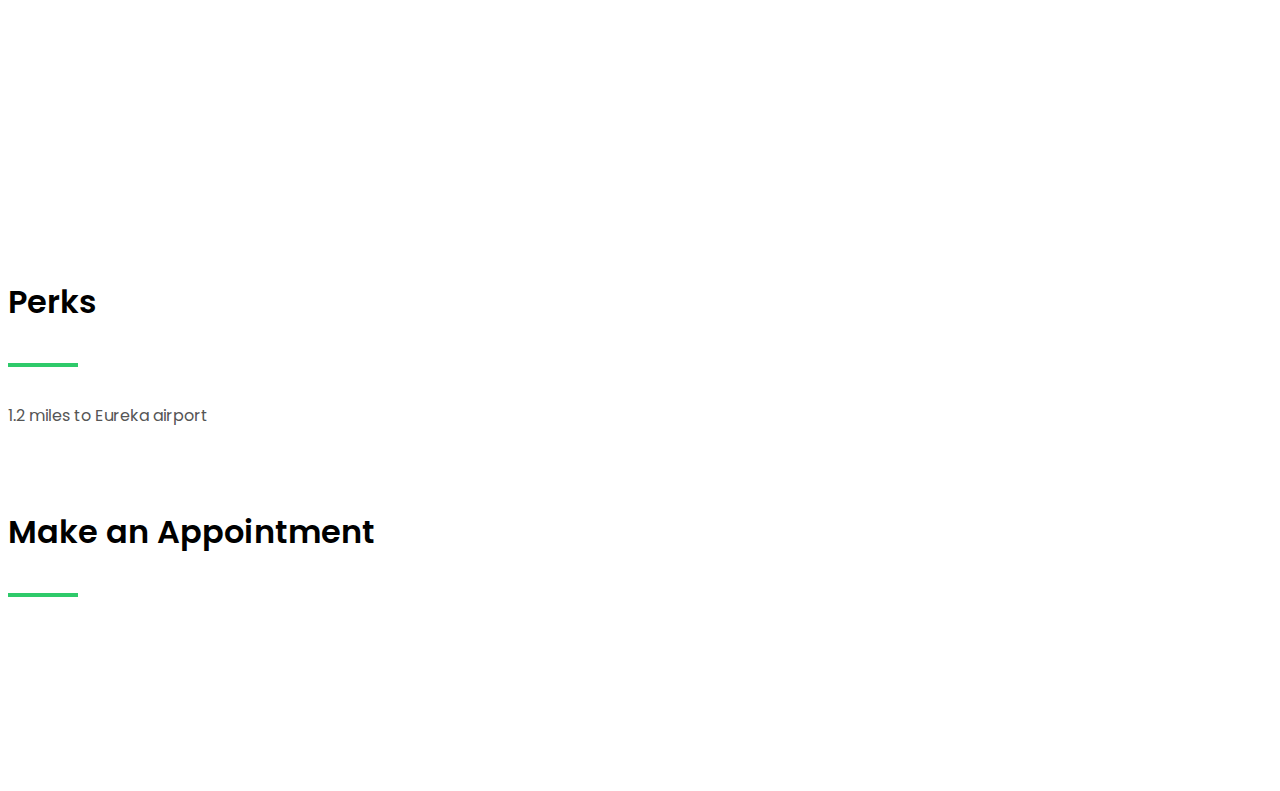
==== commit 6c11bb05: "Update index.html" ====
--- a/index.html
+++ b/index.html
@@ -70,7 +70,7 @@
         <div class="col-md-12 col-lg-8">
           <div class="title-single-box">
             <h1 class="title-single">Own a Slice of California Coast</h1>
-            <span class="color-text-a">McKinleyville, CA 95519</span>
+            <span class="color-text-a">3750 sqft craftsman home, a stunning 180 degree view of Pacific Ocean surf</span>
           </div>
         </div>
         <div class="col-md-12 col-lg-4">
@@ -183,9 +183,9 @@
                 <ul class="list-a no-margin">
                   <li>Patio</li>
                   <li>Fire pit</li>
-                  <li>Washer & Dryer Hookups</li>
+                  <li>Washer & Dryer</li>
                   <li>Double Garage</li>
-                  <li>Greenhouse w/ leaded windows</li>
+                  <li>Greenhouse</li>
                   <li>Laundry room</li>
                   <li>Walk-in shower</li>
                   <li>Powder room</li>
@@ -228,6 +228,7 @@
             <div class="col-sm-12">
                 <div class="title-box-d">
                 <h3 class="title-d" id="appointment">Perks</h3>
+                </div>
               </div>
             </div>
           </div>
@@ -235,12 +236,13 @@
             <div class="col-md-6 col-lg-4">
           <li>1.2 miles to Eureka airport</li>
                 
-                
+              </div></div>
         <div class="col-md-12">
           <div class="row section-t3">
             <div class="col-sm-12">
                 <div class="title-box-d">
                 <h3 class="title-d" id="appointment">Make an Appointment</h3>
+              </div>
               </div>
             </div>
           </div>
@@ -253,7 +255,7 @@
 	portalId: "6859142",
 	formId: "b95249be-8dfa-4b31-881f-39027100629d"
 });
-</script>
+                </script></div></div>
                  <br><br>
                    
         
